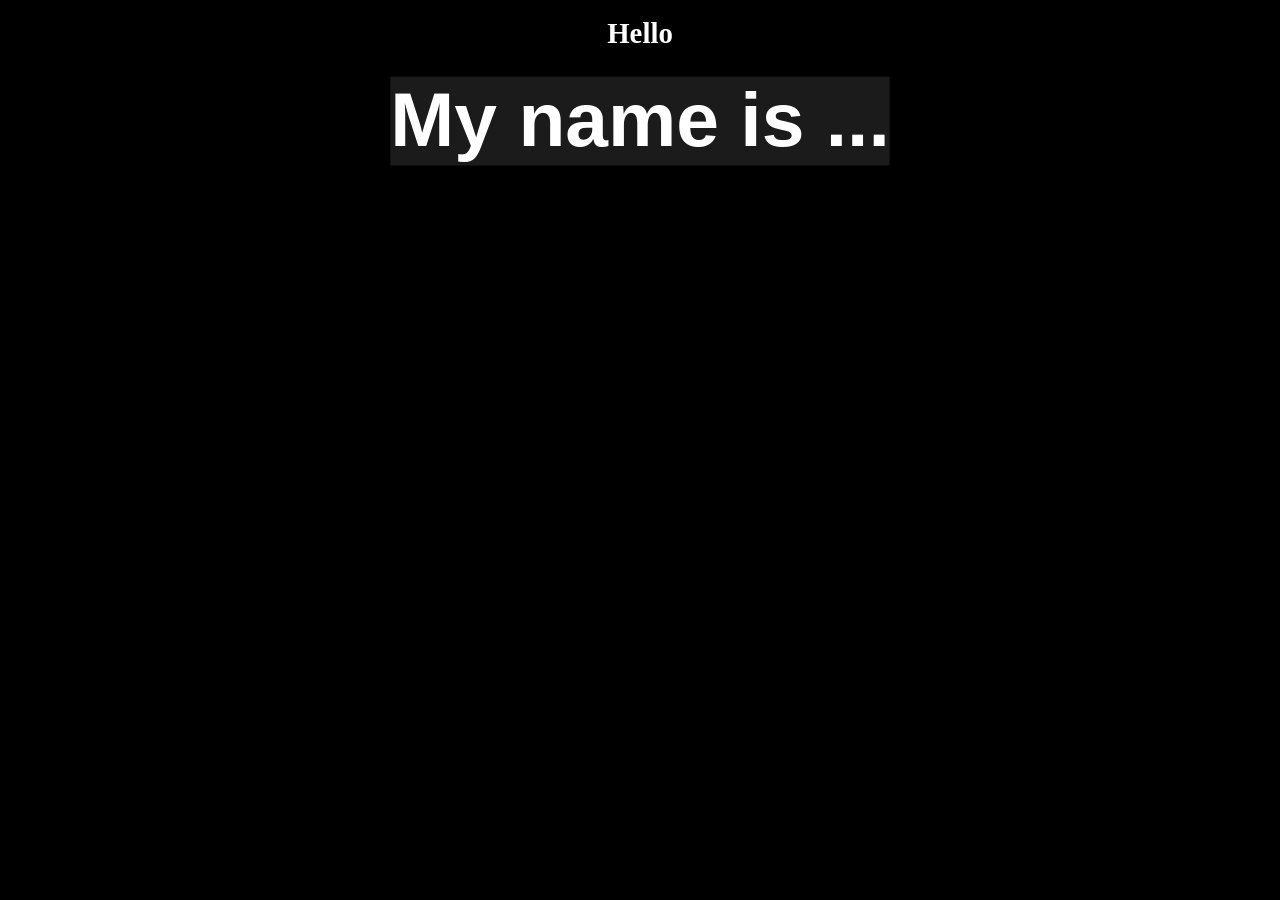
==== index2.html @ 5e15a0a1 "third commit" ====
<!DOCTYPE html>
<html lang="en">

<head>
    <meta charset="UTF-8">
    <meta name="viewport" content="width=device-width, initial-scale=1.0">
    <title>Document</title>
    <link rel="stylesheet" href="style2.css">
</head>

<body>
    <div class="container">
        <h2>Hello</h2>
        <h1>My name is ...</h1>
    </div>

</body>

</html>
---- style2.css ----
body {
    background-color: rgb(0, 0, 0);
    color: white;
}

.container {
    display: flex;
    flex-direction: column;
    justify-content: center;
    align-items: center;

    transition: 0.3s;
    transform: scale(1.2);
}

.container h1,
h2:hover {
    font-family: sans-serif;

    transform: scale(2);
    background-color: rgb(27, 27, 27);
}
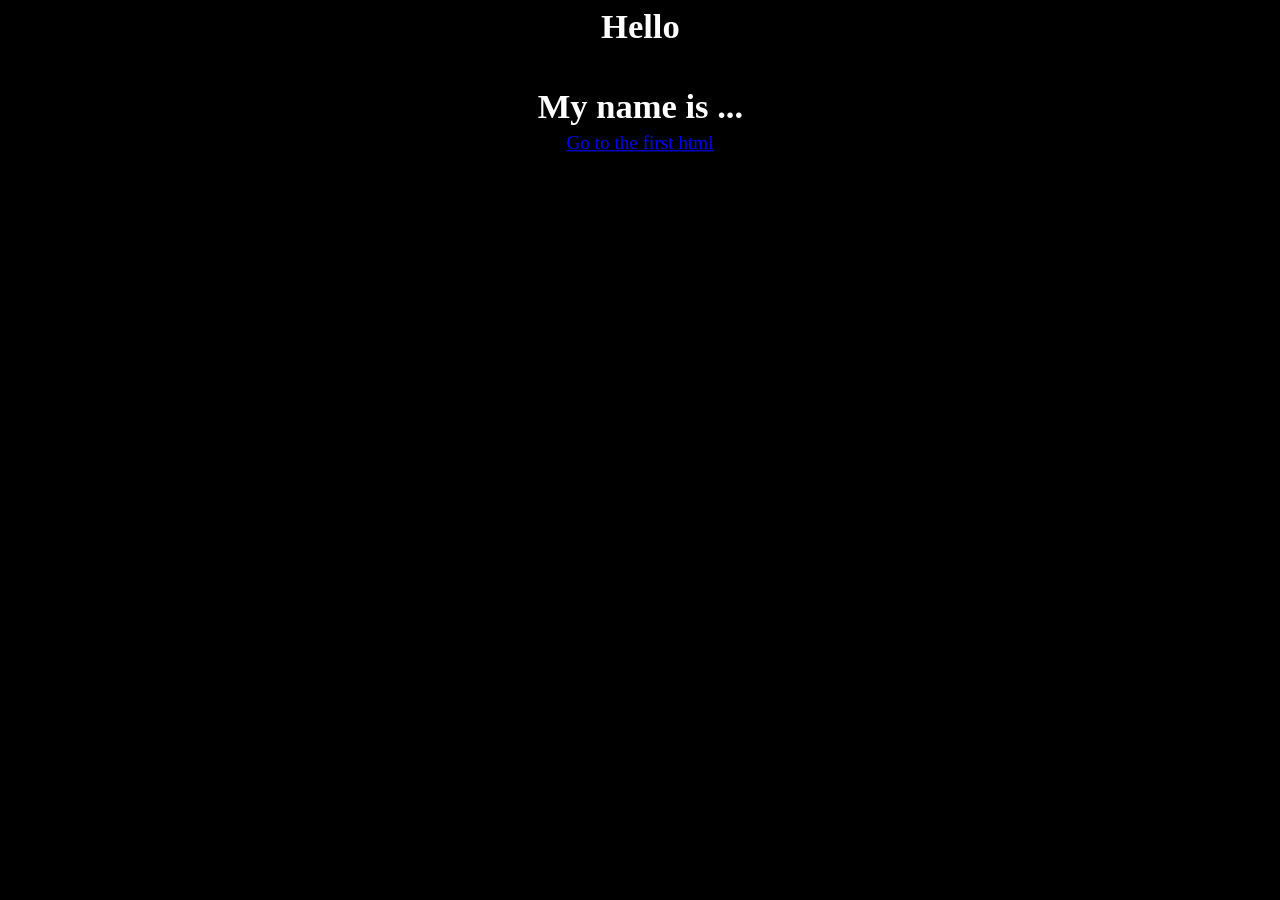
==== commit 9ba6c613: "sixth commit" ====
--- a/index2.html
+++ b/index2.html
@@ -9,11 +9,16 @@
 </head>
 
 <body>
-    <div class="container">
-        <h2>Hello</h2>
-        <h1>My name is ...</h1>
-    </div>
+    <section class="main">
+        <div class="container">
+            <h2>Hello</h2>
+            <h1>My name is ...</h1>
+        </div>
 
+        <div class="container">
+            <a href="index.html">Go to the first html</a>
+        </div>
+    </section>
 </body>
 
 </html>
--- a/style2.css
+++ b/style2.css
@@ -1,9 +1,16 @@
+* {
+    cursor: default;
+}
+
 body {
     background-color: rgb(0, 0, 0);
     color: white;
+
+    padding: 0;
+    margin: 0;
 }
 
-.container {
+.container, h1, h2 {
     display: flex;
     flex-direction: column;
     justify-content: center;
@@ -13,10 +20,10 @@
     transform: scale(1.2);
 }
 
-.container h1,
-h2:hover {
+.container h1:hover,
+.container h2:hover {
     font-family: sans-serif;
 
-    transform: scale(2);
+    transform: scale(1.4);
     background-color: rgb(27, 27, 27);
 }
